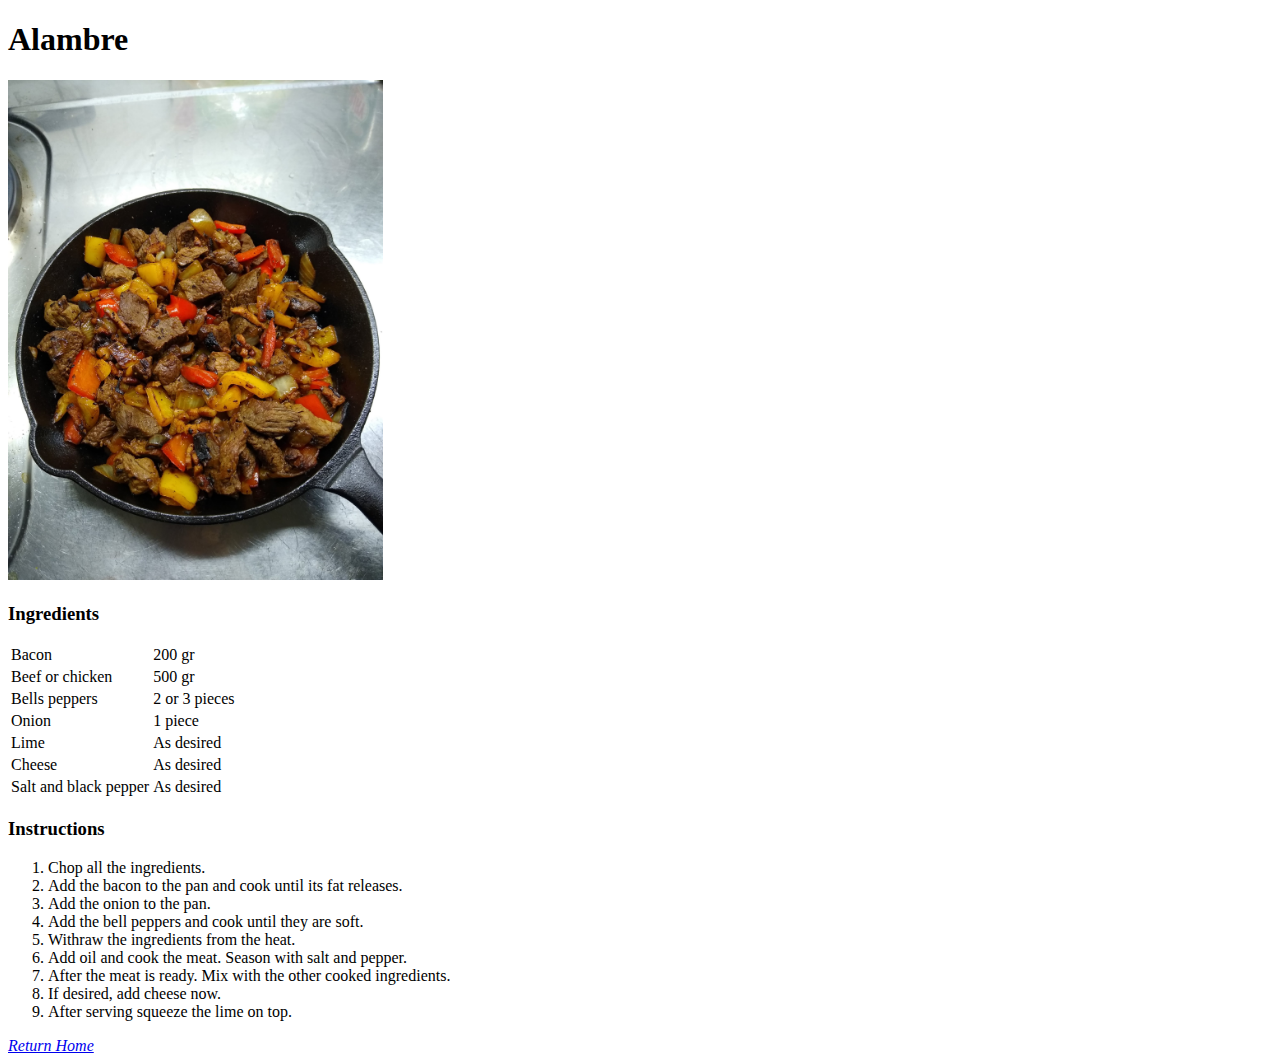
==== recipes/alambre.html @ fe730b9e "Add recipe for alambre" ====
<!DOCTYPE html>
<html lang="en">
<head>
	<meta charset="UTF-8">
	<meta http-equiv="X-UA-Compatible" content="IE=edge">
	<meta name="viewport" content="width=device-width, initial-scale=1.0">
	<title>Alambre</title>
</head>
<body>
	<h1>Alambre</h1>
	<img src="../img/alambre.jpeg" width="375" height="500"/>
	<h3><strong>Ingredients</strong></h3>
	<table>
		<tr>
			<td>Bacon</td>
			<td>200 gr</td>
		</tr>
		<tr>
			<td>Beef or chicken</td>
			<td>500 gr</td>
		</tr>
		<tr>
			<td>Bells peppers</td>
			<td>2 or 3 pieces</td>
		</tr>
		<tr>
			<td>Onion</td>
			<td>1 piece</td>
		</tr>
		<tr>
			<td>Lime</td>
			<td>As desired</td>
		</tr>
		<tr>
			<td>Cheese</td>
			<td>As desired</td>
		</tr>
		<tr>
			<td>Salt and black pepper</td>
			<td>As desired</td>
		</tr>
	</table>
	<h3>Instructions</h3>
	<ol>
		<li>Chop all the ingredients.</li>
		<li>Add the bacon to the pan and cook until its fat releases.</li>
		<li>Add the onion to the pan.</li>
		<li>Add the bell peppers and cook until they are soft.</li>
		<li>Withraw the ingredients from the heat.</li>
		<li>Add oil and cook the meat. Season with salt and pepper.</li>
		<li>After the meat is ready. Mix with the other cooked ingredients.</li>
		<li>If desired, add cheese now.</li>
		<li>After serving squeeze the lime on top.</li>
	</ol>
	<div>
		<a href="../index.html"><em>Return Home</em></a>
	</div>
	
</body>
</html>
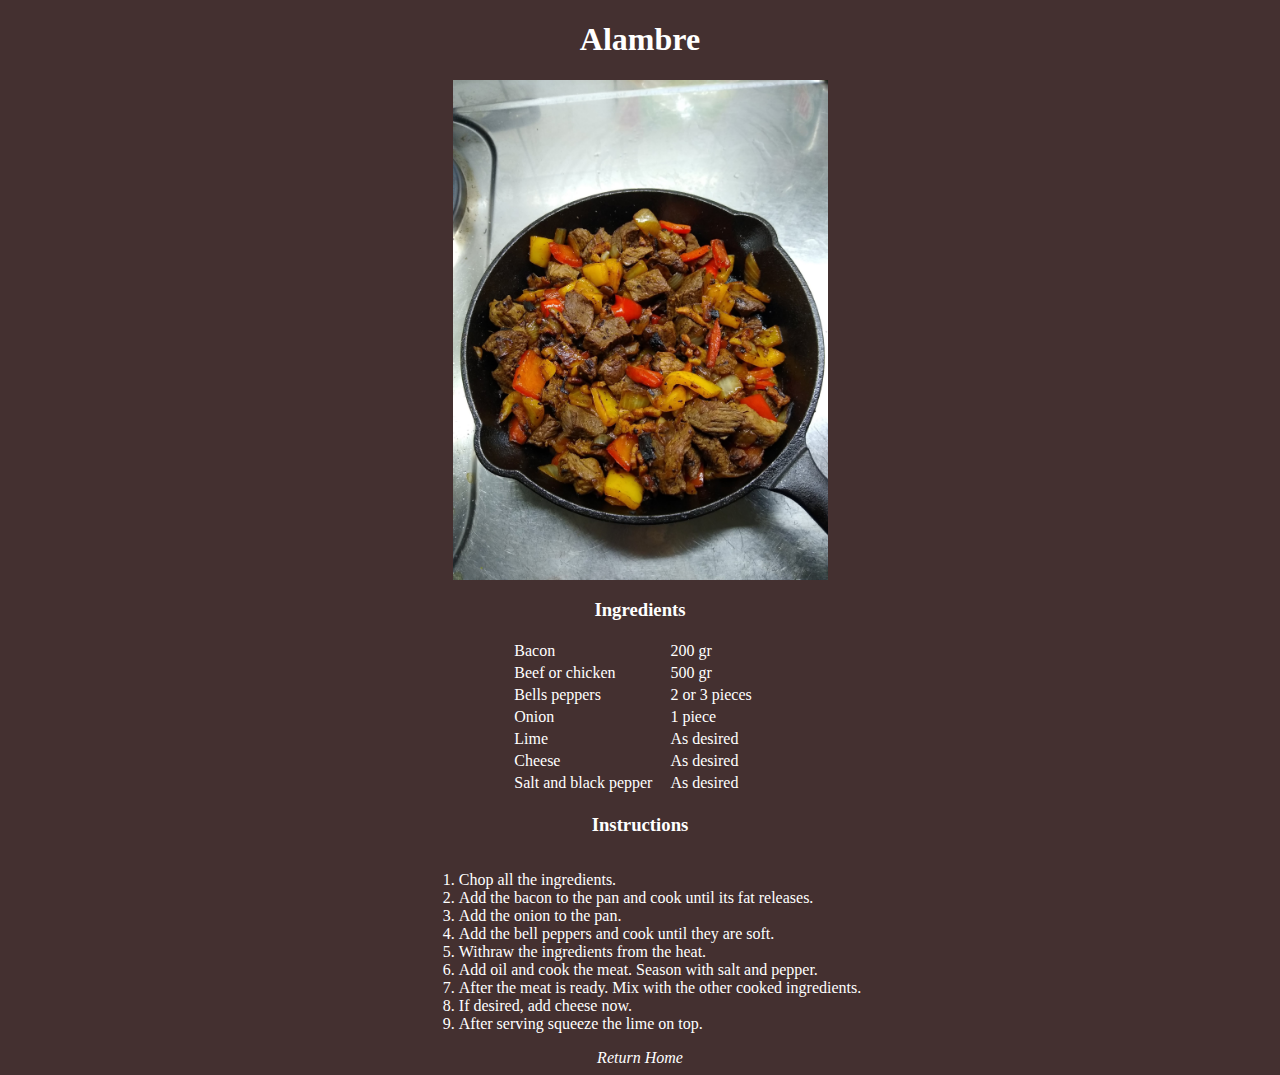
==== commit 612ee60c: "Add css files" ====
--- a/recipes/alambre.html
+++ b/recipes/alambre.html
@@ -4,6 +4,7 @@
 	<meta charset="UTF-8">
 	<meta http-equiv="X-UA-Compatible" content="IE=edge">
 	<meta name="viewport" content="width=device-width, initial-scale=1.0">
+	<link rel="stylesheet" href="../css/recipes.css">
 	<title>Alambre</title>
 </head>
 <body>
@@ -41,17 +42,19 @@
 		</tr>
 	</table>
 	<h3>Instructions</h3>
-	<ol>
-		<li>Chop all the ingredients.</li>
-		<li>Add the bacon to the pan and cook until its fat releases.</li>
-		<li>Add the onion to the pan.</li>
-		<li>Add the bell peppers and cook until they are soft.</li>
-		<li>Withraw the ingredients from the heat.</li>
-		<li>Add oil and cook the meat. Season with salt and pepper.</li>
-		<li>After the meat is ready. Mix with the other cooked ingredients.</li>
-		<li>If desired, add cheese now.</li>
-		<li>After serving squeeze the lime on top.</li>
-	</ol>
+	<div class="list-container">
+		<ol>
+			<li>Chop all the ingredients.</li>
+			<li>Add the bacon to the pan and cook until its fat releases.</li>
+			<li>Add the onion to the pan.</li>
+			<li>Add the bell peppers and cook until they are soft.</li>
+			<li>Withraw the ingredients from the heat.</li>
+			<li>Add oil and cook the meat. Season with salt and pepper.</li>
+			<li>After the meat is ready. Mix with the other cooked ingredients.</li>
+			<li>If desired, add cheese now.</li>
+			<li>After serving squeeze the lime on top.</li>
+		</ol>
+	</div>
 	<div>
 		<a href="../index.html"><em>Return Home</em></a>
 	</div>
--- a/css/recipes.css
+++ b/css/recipes.css
@@ -0,0 +1,65 @@
+* {
+	background-color: rgb(68, 48, 48);
+	color: white;
+}
+
+table {
+	margin-left: auto;
+	margin-right: auto;
+	justify-content: space-between;
+}
+
+td {
+	padding-right: 15px;
+}
+
+img {
+	display: block;
+	margin-left: auto;
+	margin-right: auto;
+}
+
+h1, 
+h3 {
+	text-align: center;
+}
+
+.list-container {
+	text-align: center;
+}
+
+ol{
+	display: inline-block;
+	text-align: left;
+}
+
+a {
+	display: block;
+	margin-left: auto;
+	margin-right: auto;
+	text-align: center;
+}
+
+a:link {
+	color: rgb(255, 255, 255);
+	background-color: transparent;
+	text-decoration: none;
+}
+
+a:visited {
+	color: pink;
+	background-color: transparent;
+	text-decoration: none;
+}
+
+a:hover {
+	color: red;
+	background-color: transparent;
+	text-decoration: underline;
+}
+
+a:active {
+	color: yellow;
+	background-color: transparent;
+	text-decoration: underline;
+}
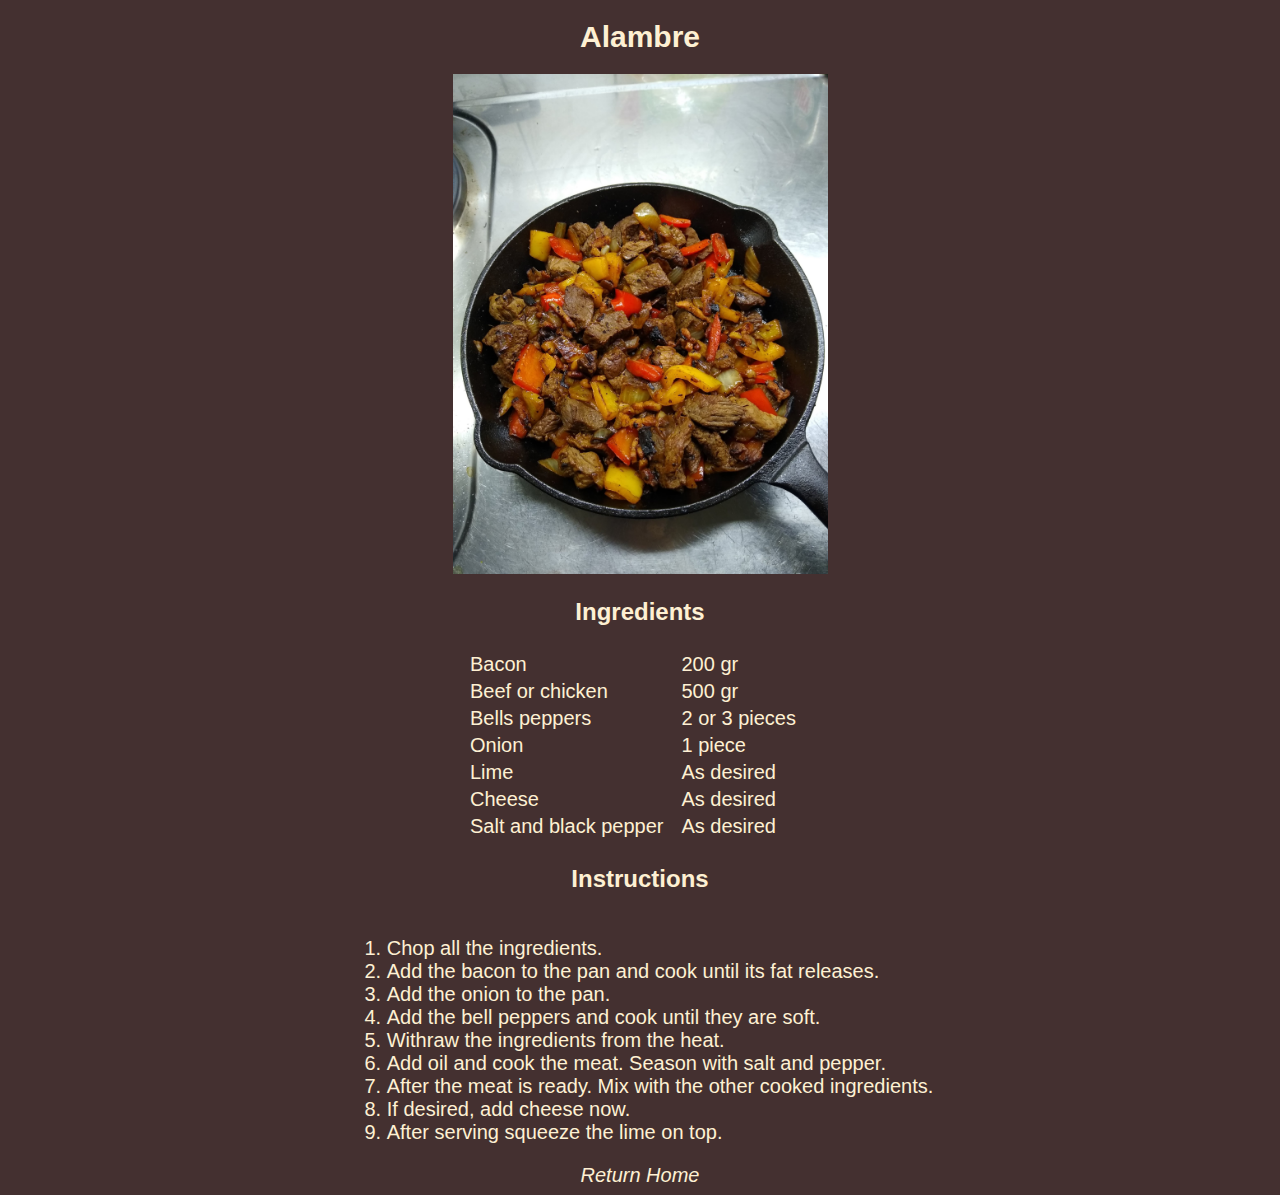
==== commit 84398c07: "Remove strong property from Ingredients title" ====
--- a/recipes/alambre.html
+++ b/recipes/alambre.html
@@ -10,7 +10,7 @@
 <body>
 	<h1>Alambre</h1>
 	<img src="../img/alambre.jpeg" width="375" height="500"/>
-	<h3><strong>Ingredients</strong></h3>
+	<h3>Ingredients</h3>
 	<table>
 		<tr>
 			<td>Bacon</td>
--- a/css/recipes.css
+++ b/css/recipes.css
@@ -1,6 +1,8 @@
 * {
+	font-family: Arial, Helvetica, sans-serif;
 	background-color: rgb(68, 48, 48);
-	color: white;
+	color: rgb(254, 240, 211);
+	font-size: 20px;
 }
 
 table {
@@ -19,9 +21,15 @@
 	margin-right: auto;
 }
 
-h1, 
+h1 {
+	text-align: center;
+	font-size: 30px;
+}
+
+
 h3 {
 	text-align: center;
+	font-size: 24px;
 }
 
 .list-container {
@@ -45,21 +53,15 @@
 	background-color: transparent;
 	text-decoration: none;
 }
-
+  
 a:visited {
-	color: pink;
+	color: rgb(144, 106, 10);
 	background-color: transparent;
 	text-decoration: none;
 }
-
+  
 a:hover {
-	color: red;
+	color: rgb(237, 196, 121);
 	background-color: transparent;
 	text-decoration: underline;
 }
-
-a:active {
-	color: yellow;
-	background-color: transparent;
-	text-decoration: underline;
-}
